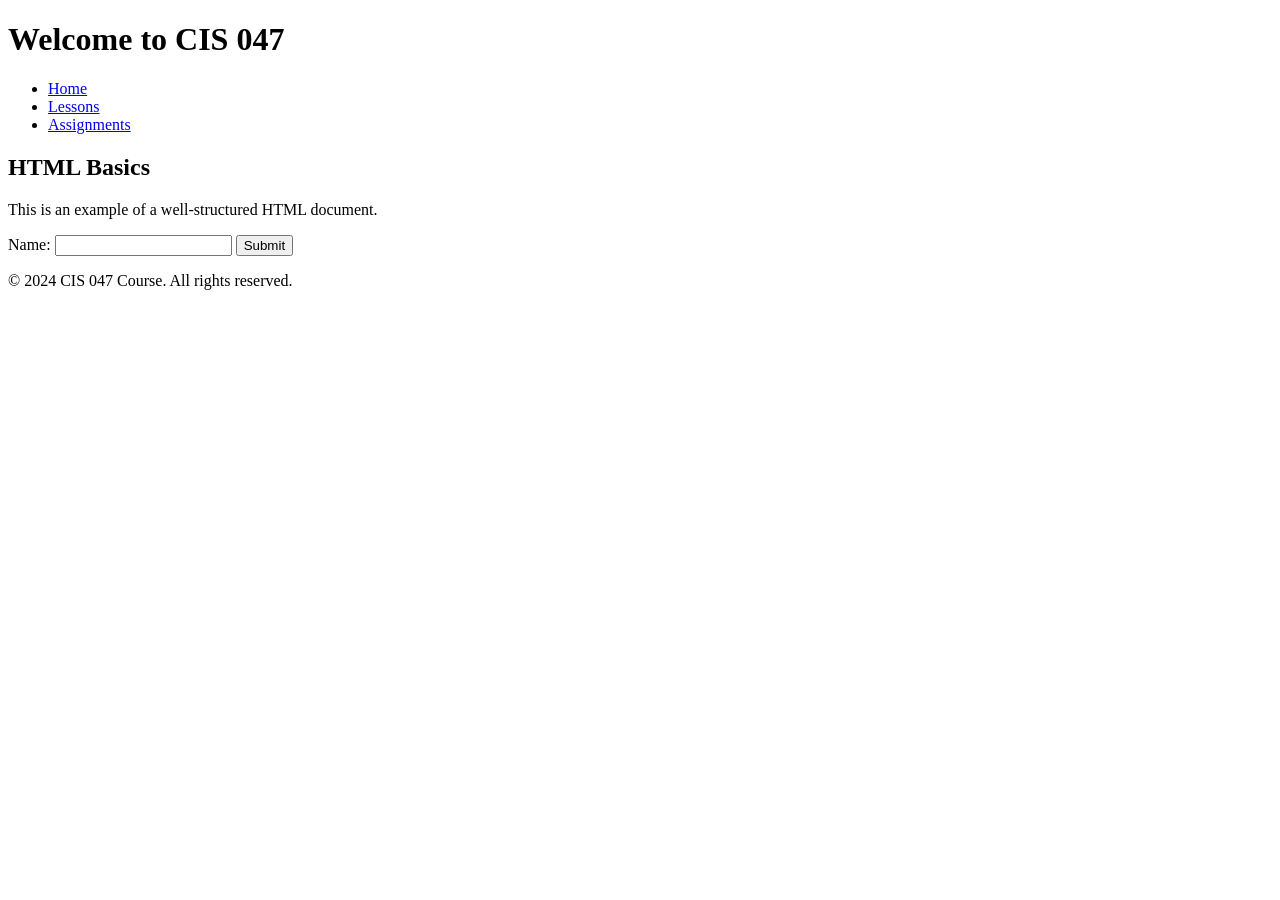
==== public/examples/html-example.html @ 62c7ddda "Fix P0/P1/P2 issues: move examples to public, fix credentials, consolidate DB init, remove dead conf" ====
<!DOCTYPE html>
<html lang="en">
<head>
    <meta charset="UTF-8">
    <meta name="viewport" content="width=device-width, initial-scale=1.0">
    <title>HTML Example</title>
    <link rel="stylesheet" href="../public/css/style.css">
</head>
<body>
    <header>
        <h1>Welcome to CIS 047</h1>
        <nav>
            <ul>
                <li><a href="#">Home</a></li>
                <li><a href="#">Lessons</a></li>
                <li><a href="#">Assignments</a></li>
            </ul>
        </nav>
    </header>

    <main>
        <section>
            <h2>HTML Basics</h2>
            <p>This is an example of a well-structured HTML document.</p>
            <form>
                <label for="name">Name:</label>
                <input type="text" id="name" name="name" required>
                <button type="submit">Submit</button>
            </form>
        </section>
    </main>

    <footer>
        <p>&copy; 2024 CIS 047 Course. All rights reserved.</p>
    </footer>

    <script src="../public/js/script.js"></script>
</body>
</html>
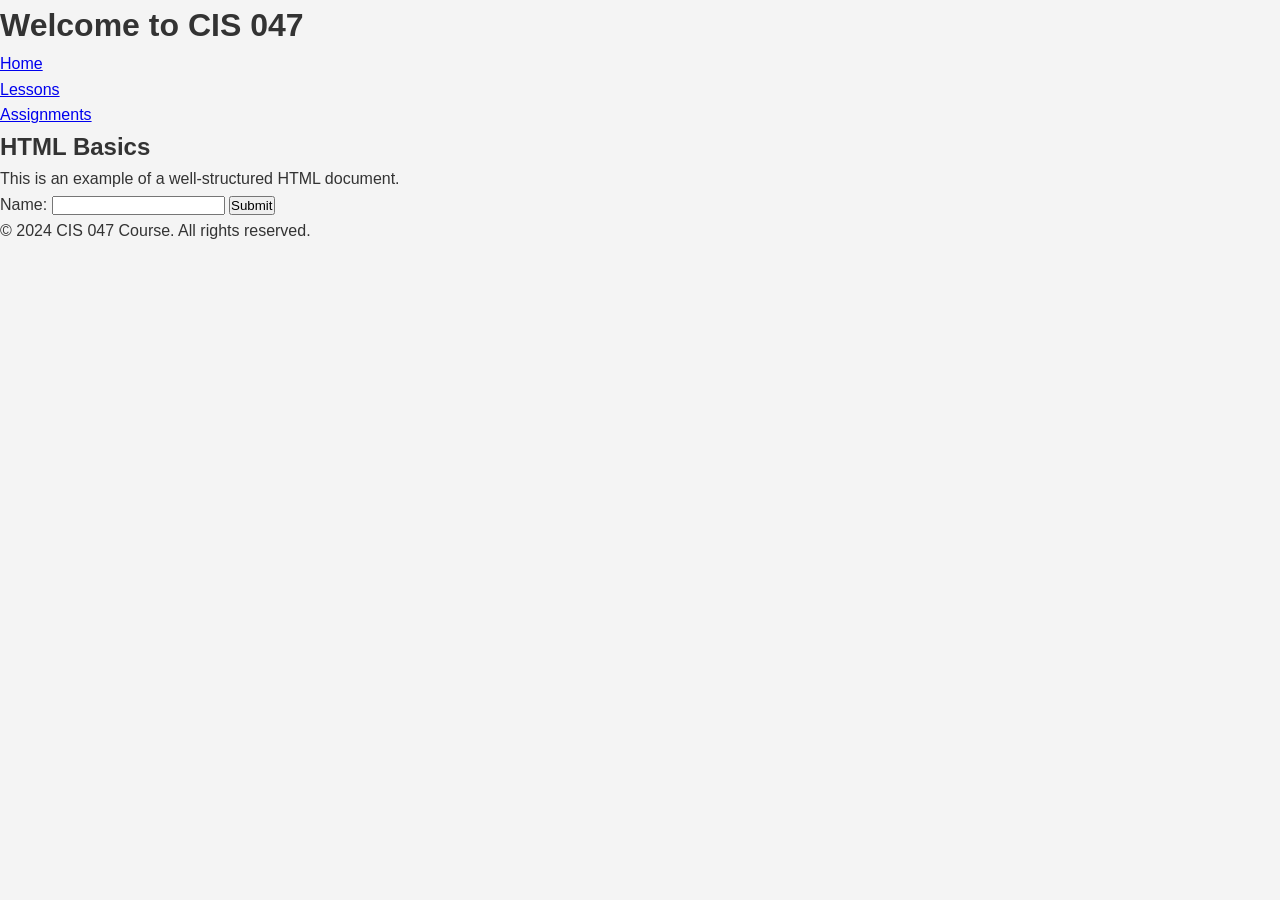
==== commit cc03e573: "Fix remaining issues: tablet support, config.php refactor, keyboard shortcuts Co-authored-by: markbr" ====
--- a/public/examples/html-example.html
+++ b/public/examples/html-example.html
@@ -4,7 +4,7 @@
     <meta charset="UTF-8">
     <meta name="viewport" content="width=device-width, initial-scale=1.0">
     <title>HTML Example</title>
-    <link rel="stylesheet" href="../public/css/style.css">
+    <link rel="stylesheet" href="../css/style.css">
 </head>
 <body>
     <header>
@@ -34,6 +34,6 @@
         <p>&copy; 2024 CIS 047 Course. All rights reserved.</p>
     </footer>
 
-    <script src="../public/js/script.js"></script>
+    <script src="../js/script.js"></script>
 </body>
 </html>
--- a/public/css/style.css
+++ b/public/css/style.css
@@ -0,0 +1,22 @@
+/* Main stylesheet for CIS 047 Course */
+
+:root {
+    --primary-color: #2c3e50;
+    --secondary-color: #3498db;
+    --text-color: #333;
+    --bg-light: #f4f4f4;
+    --border-radius: 5px;
+}
+
+* {
+    margin: 0;
+    padding: 0;
+    box-sizing: border-box;
+}
+
+body {
+    font-family: 'Segoe UI', Tahoma, Geneva, Verdana, sans-serif;
+    line-height: 1.6;
+    color: var(--text-color);
+    background-color: var(--bg-light);
+}
